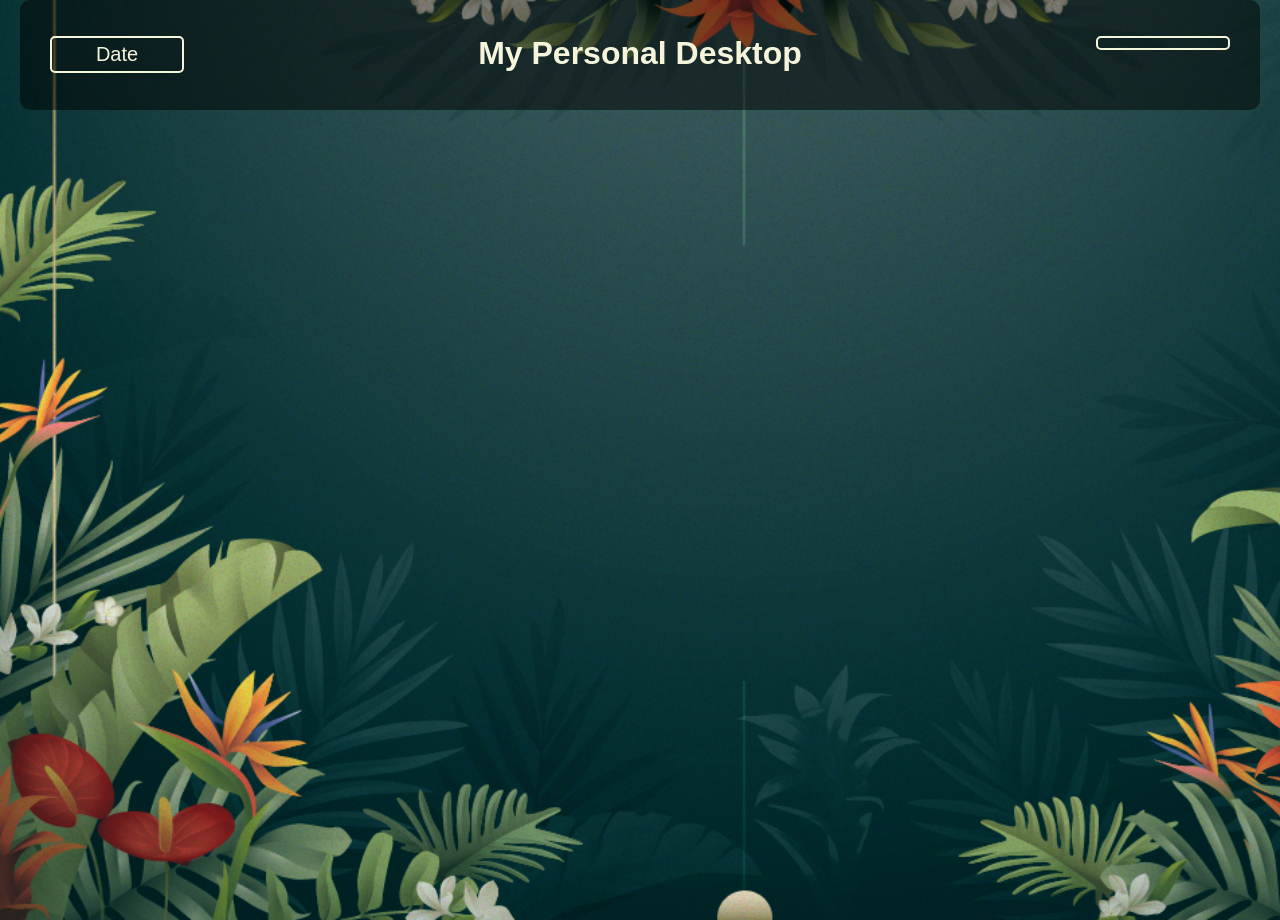
==== index.html @ dc05e0c1 "added stuff" ====
<!DOCTYPE html>
<html lang="en">
<head>
    <meta charset="UTF-8">
    <meta name="viewport" content="width=device-width, initial-scale=1.0">
    <title>My Online Desktop</title>
    <link rel="stylesheet" href="style.css">
    <script src="https://ajax.googleapis.com/ajax/libs/jquery/3.5.1/jquery.min.js"></script>
    <script src="scripts.js"></script>
</head>
<body onload="startTime()">
    <div class="container">
        <div class="top">
            <div id="date">Date</div>
            <h1>My Personal Desktop</h1>
            <div id="clock"></div>
        </div>
        <div class="main">
           
        </div>
    </div>
</body>

<script>
    checkDay()
</script>
</html>
---- style.css ----
body{
    font-family: 'Trebuchet MS', 'Lucida Sans Unicode', 'Lucida Grande', 'Lucida Sans', Arial, sans-serif;
    color: beige;
    margin: 0;
}

.container{
    background-image: url("img/bg.png");
    background-size: cover;
    background-repeat: no-repeat;

}

button{
    font-family: 'Trebuchet MS', 'Lucida Sans Unicode', 'Lucida Grande', 'Lucida Sans', Arial, sans-serif;
    color: rgba(0, 0, 0, 0.8);
    background-color: beige;
    font-size: 18px;
    border-radius: 5px;
    padding: 5px 10px;
    width: 70px;
    border-style: none;
    border: solid 2px beige;
    margin-top: 10px;

}

button:hover{
    background-color: rgba(0, 0, 0, 0.7);
    color: beige;
}


.top{
    background-color: rgba(0,0,0,0.5);
    height: 10vh;
    text-align: center;
    padding: 10px;
    border-radius: 10px;
    margin: 0 20px;
}

#date{
    position:absolute;
    top:4vh;
    left: 50px;
    font-size: 20px;
    border: 2px solid beige;
    padding: 5px;
    width: 120px;
    border-radius: 5px;

}

#clock{
    position:absolute;
    top:4vh;
    right: 50px;
    font-size: 20px;
    border: 2px solid beige;
    padding: 5px;
    width: 120px;
    border-radius: 5px;

}

h1{
    margin: auto;
    margin-top: 2.8vh;
}

.main{
    display: flex;
    height: 90vh; 
    max-width: 98vw;
    margin: auto;
}

.widget{
    height: 80vh;
    background-color: rgba(0,0,0,0.4); 
    margin: 8px;
    padding: 5px;
    padding-top: 0px;
    width: 32%;
    min-width: 300px;
    text-align: center;
    border-radius: 10px;
}

.notepad{
    max-width: 30vw;
    font-size: 20px;
}

#note-area{
    font-size: 18px;
    max-width: 28vw;
    max-height: 58vh;
    min-height: 25vh;
    border-radius: 10px;
}
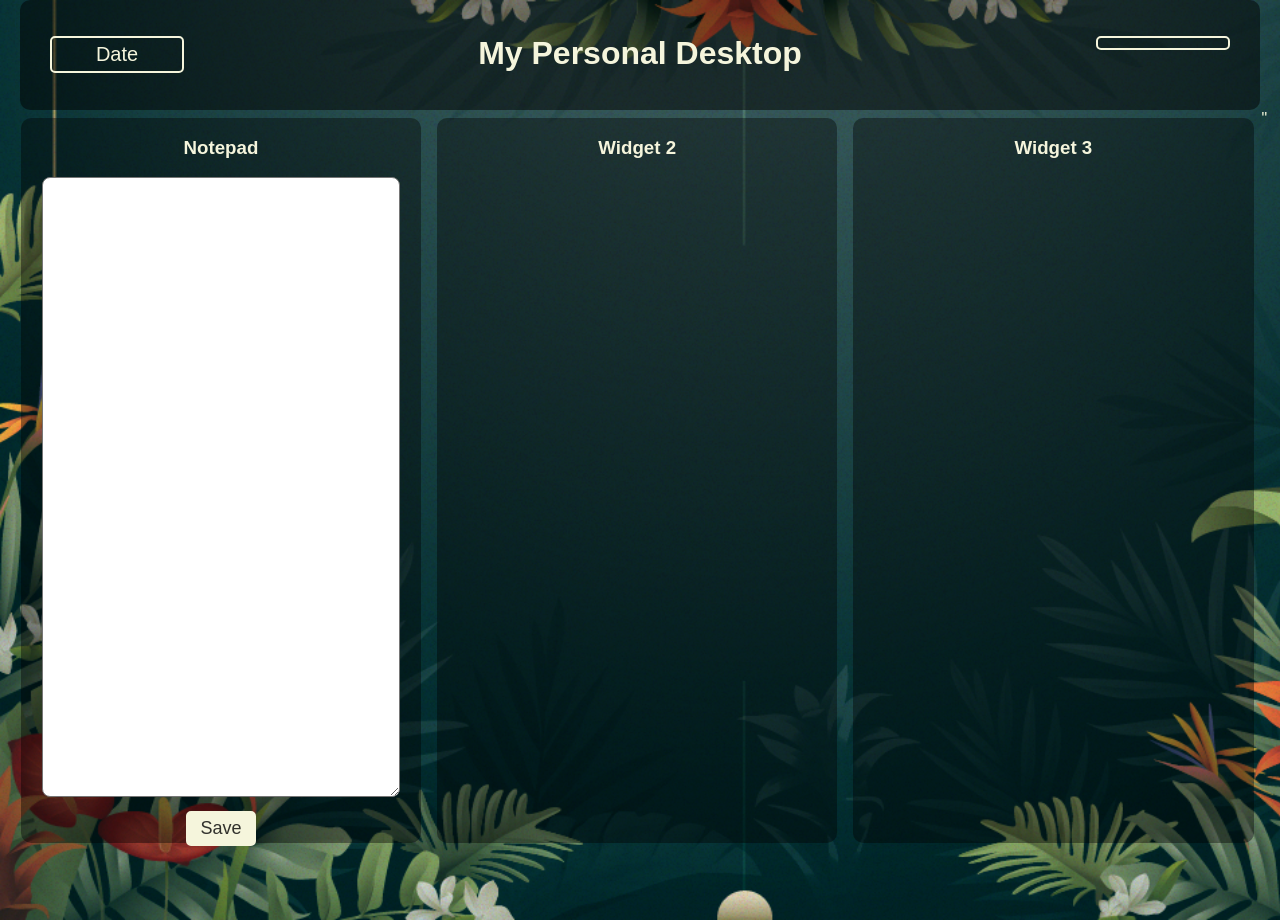
==== commit 5b3e271d: "added notepad" ====
--- a/index.html
+++ b/index.html
@@ -6,7 +6,7 @@
     <title>My Online Desktop</title>
     <link rel="stylesheet" href="style.css">
     <script src="https://ajax.googleapis.com/ajax/libs/jquery/3.5.1/jquery.min.js"></script>
-    <script src="scripts.js"></script>
+    <script src="scripts.js" defer></script>
 </head>
 <body onload="startTime()">
     <div class="container">
@@ -16,7 +16,17 @@
             <div id="clock"></div>
         </div>
         <div class="main">
-           
+           <div class="widget">
+                <h3>Notepad</h3>
+                <textarea id="notes"></textarea>
+                <button id="saveNotesButton">Save</button>
+           </div>
+           <div class="widget">
+                <h3>Widget 2</h3>
+           </div>
+           <div class="widget">
+                <h3>Widget 3</h3>
+           </div>"
         </div>
     </div>
 </body>
--- a/style.css
+++ b/style.css
@@ -9,6 +9,12 @@
     background-size: cover;
     background-repeat: no-repeat;
 
+}
+
+textarea {
+    width: 90%;
+    height: 46em;
+    border-radius: 8px;
 }
 
 button{
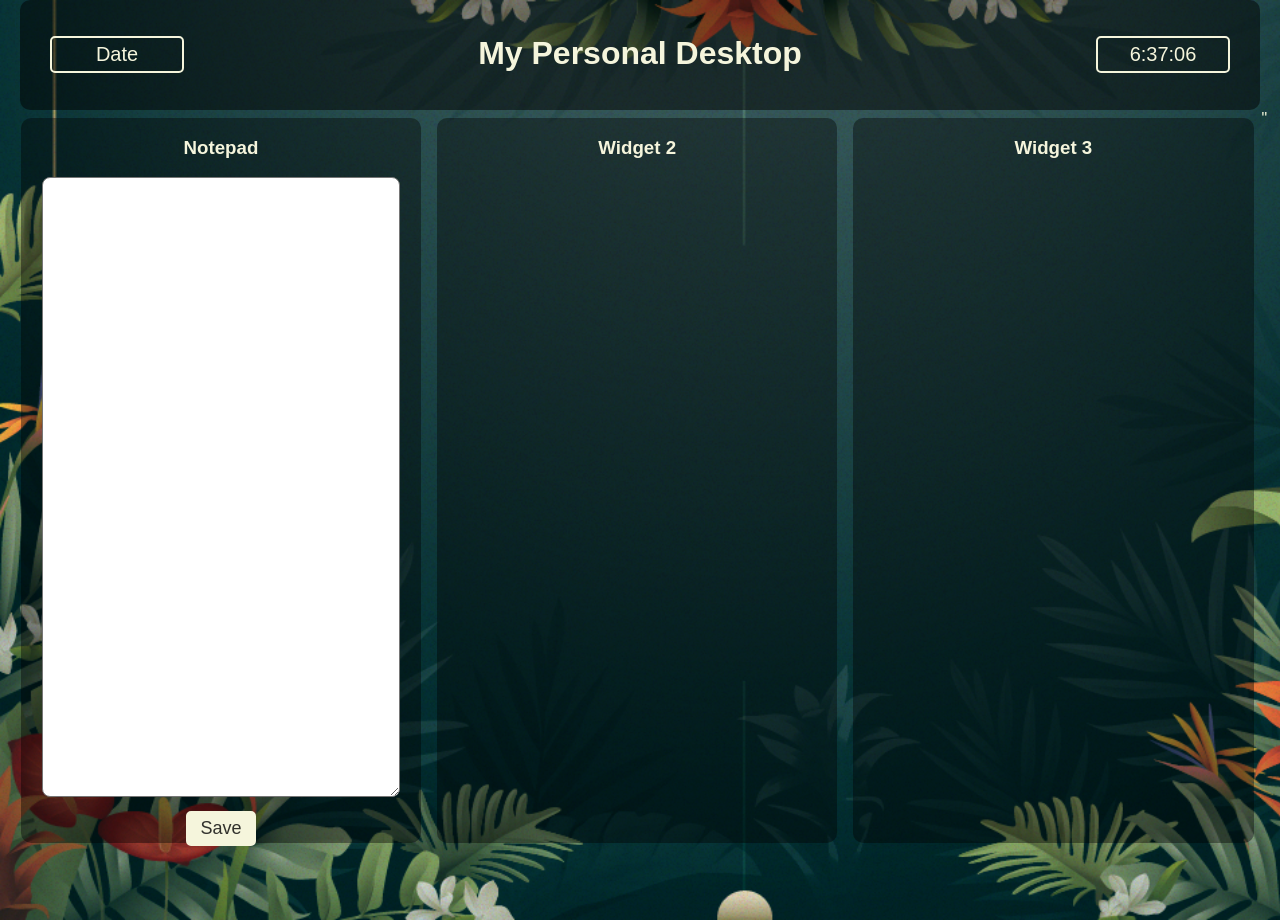
==== commit 8d7744c9: "renamed script.js to scripts.js" ====
--- a/index.html
+++ b/index.html
@@ -27,12 +27,27 @@
            <div class="widget">
                 <h3>Widget 3</h3>
            </div>"
+           <div class="container"></div>
         </div>
     </div>
 </body>
 
 <script>
     checkDay()
+
+    try {
+        var loadNotes = localStorage.getItem("notes");
+    }
+    catch(err) {
+        var loadNotes = "Enter your notes here and click 'Save'";
+    }
+
+    $("#notes").val(loadNotes);
+
+    $("#saveNotesButton").click(function(){
+    var currentNotes = $("#notes").val();
+    localStorage.setItem("notes", currentNotes);    
+    });
 </script>
 </html>
-
+ 
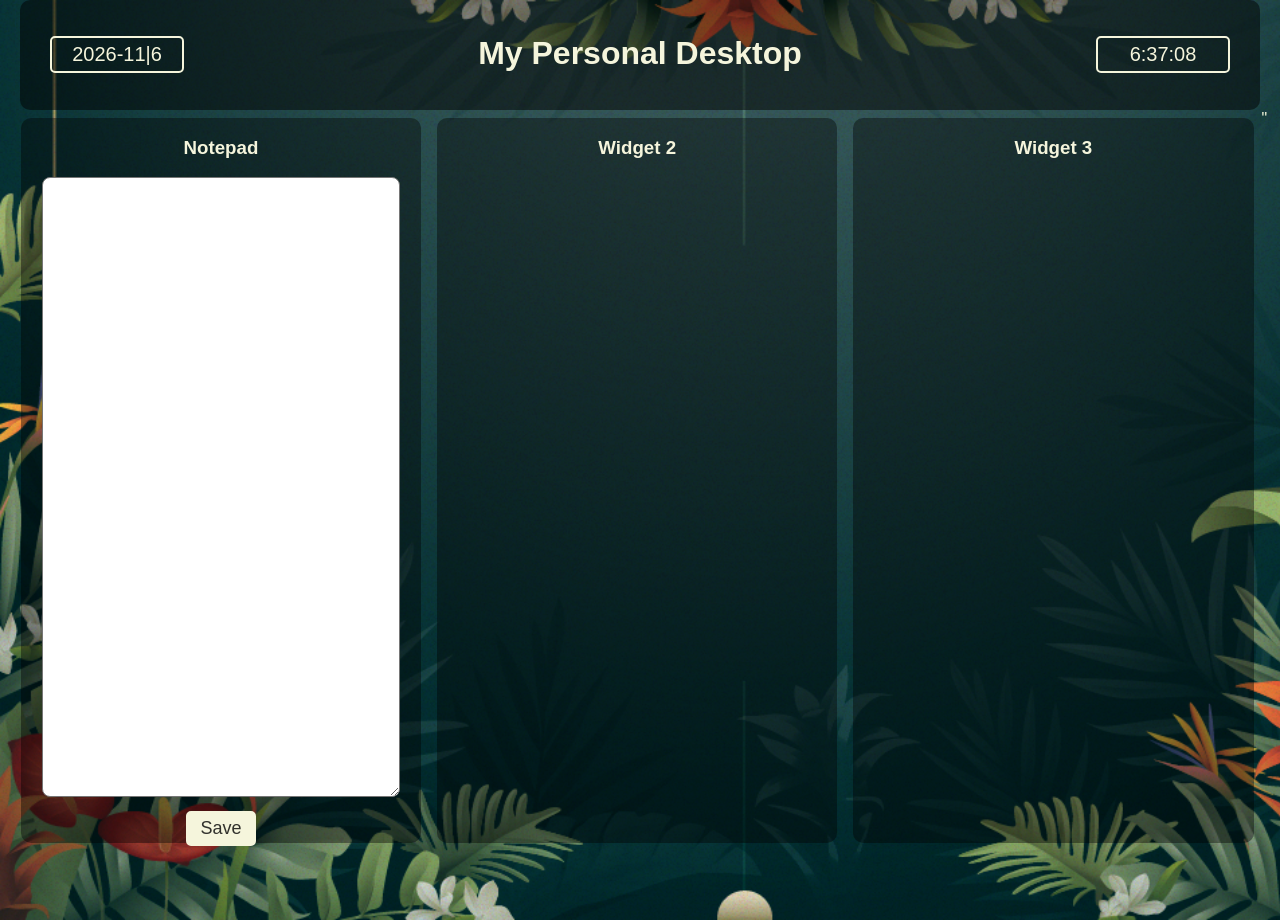
==== commit 5e0de9e3: "moved checkDay() to scripts.js" ====
--- a/index.html
+++ b/index.html
@@ -33,7 +33,6 @@
 </body>
 
 <script>
-    checkDay()
 
     try {
         var loadNotes = localStorage.getItem("notes");
